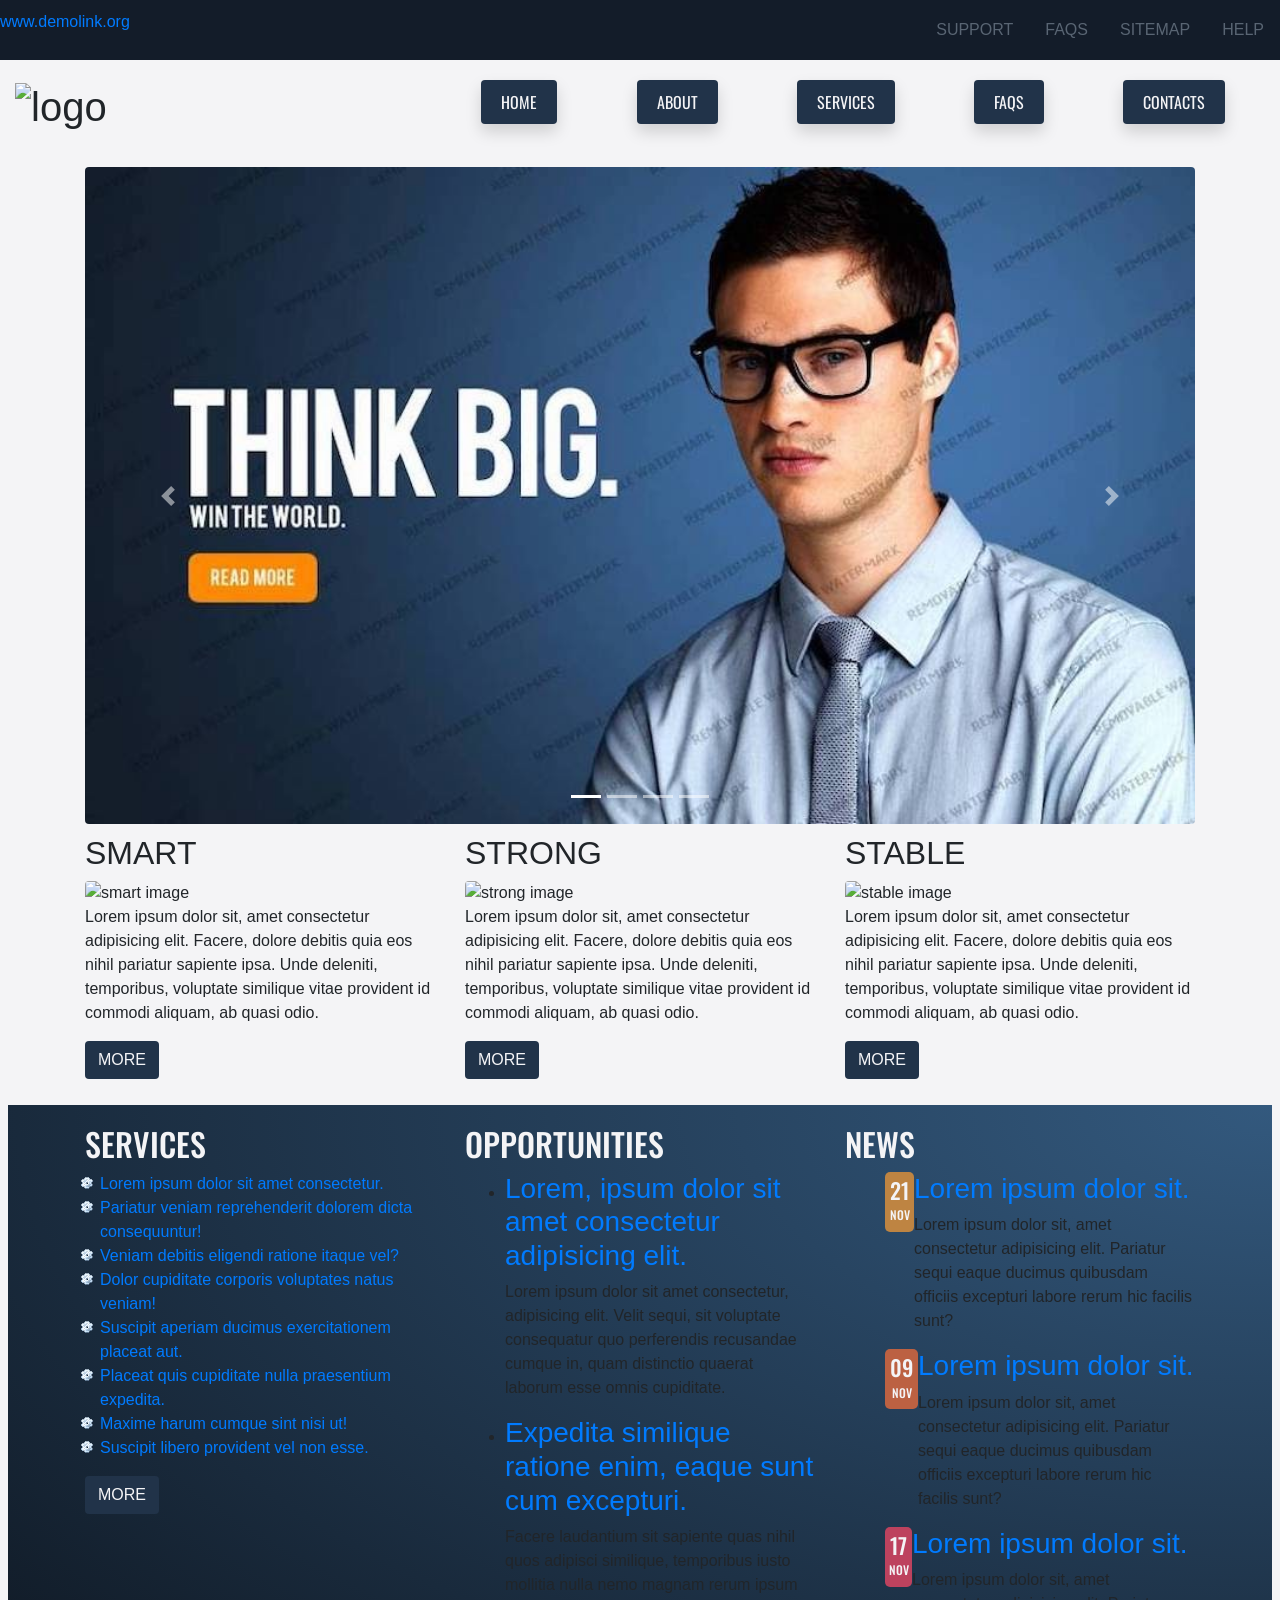
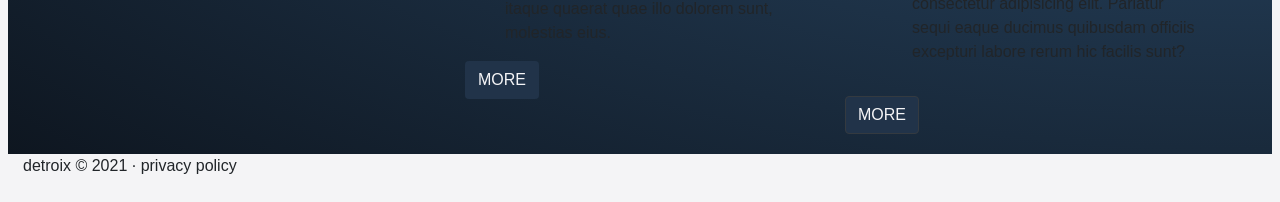
==== index.html @ 3b50395e "first commit" ====
<!DOCTYPE html>
<html lang="en">
<head>
    <meta charset="UTF-8">
    <meta http-equiv="X-UA-Compatible" content="IE=edge">
    <meta name="viewport" content="width=device-width, initial-scale=1.0">
    <link rel="preconnect" href="https://fonts.googleapis.com">
    <link rel="preconnect" href="https://fonts.gstatic.com" crossorigin>
    <link href="https://fonts.googleapis.com/css2?family=Open+Sans:wght@300&family=Oswald&display=swap" rel="stylesheet">
    <link rel="stylesheet" href="https://cdn.jsdelivr.net/npm/bootstrap@4.6.0/dist/css/bootstrap.min.css" integrity="sha384-B0vP5xmATw1+K9KRQjQERJvTumQW0nPEzvF6L/Z6nronJ3oUOFUFpCjEUQouq2+l" crossorigin="anonymous">
    <script src="https://code.jquery.com/jquery-3.5.1.slim.min.js" integrity="sha384-DfXdz2htPH0lsSSs5nCTpuj/zy4C+OGpamoFVy38MVBnE+IbbVYUew+OrCXaRkfj" crossorigin="anonymous"></script>
    <script src="https://cdn.jsdelivr.net/npm/bootstrap@4.6.0/dist/js/bootstrap.bundle.min.js" integrity="sha384-Piv4xVNRyMGpqkS2by6br4gNJ7DXjqk09RmUpJ8jgGtD7zP9yug3goQfGII0yAns" crossorigin="anonymous"></script>
    <link rel="stylesheet" href="css/style.css">

    <title>Detroix-Boot</title>
</head>
<body>
<!-- header -->

    <header class="header" id="header">
        <section class="container-fluid top-header">
            <div class="row">
                <div class="col-md-6">
                    <a href="#link" class="top-link d-none d-md-block">www.demolink.org</a>
                </div>
                <div class="col-md-6">
                    <nav class="top-nav">
                        <ul class="nav justify-content-end justify-content-sm-betweeen top-nav-list">
                            <li class="top-nav-item nav-item"><a class="nav-link" href="#link">SUPPORT</a></li>
                            <li class="top-nav-item nav-item"><a class="nav-link" href="#link">FAQS</a></li>
                            <li class="top-nav-item nav-item"><a class="nav-link" href="#link">SITEMAP</a></li>
                            <li class="top-nav-item nav-item"><a class="nav-link" href="#link">HELP</a></li>
                        </ul>
                    </nav>
                </div>
            </div>
        </section>
        <section class="container-fluid main-header">
            <div class="row">
                <div class="col-md-4">
                    <h1 class="logo text-sm-center text-md-left">
                        <img src="Media/main-logo.jpg" alt="logo" class="logo-img img-fluid">
                        <span class="sr-only">detroix</span>
                    </h1>
                </div>
                <div class="col-md-8">
                    <ul class="nav justify-content-around main-nav-list">
                        <li class="main-nav-item nav-item shadow rounded">
                            <a class="nav-link" href="#link">HOME</a>
                        </li>
                        <li class="main-nav-item nav-item shadow rounded">
                            <a class="nav-link" href="#link">ABOUT</a>
                        </li>
                        <li class="main-nav-item nav-item shadow rounded">
                            <a class="nav-link" href="#link">SERVICES</a>
                        </li>
                        <li class="main-nav-item nav-item shadow rounded">
                            <a class="nav-link" href="#link">FAQS</a>
                        </li>
                        <li class="main-nav-item nav-item shadow rounded">
                            <a class="nav-link" href="#link">CONTACTS</a>
                        </li>
                    </ul>
                </div>
            </div>
        </section>
    </header>

<!-- close header -->

<!-- main -->

    <main class="main p-2" id="main">
        <section class="container-sm">
            <!-- carousel -->
            <div id="carouselExampleIndicators" class="carousel slide" data-ride="carousel">
                <ol class="carousel-indicators">
                    <li data-target="#carouselExampleIndicators" data-slide-to="0" class="active"></li>
                    <li data-target="#carouselExampleIndicators" data-slide-to="1"></li>
                    <li data-target="#carouselExampleIndicators" data-slide-to="2"></li>
                    <li data-target="#carouselExampleIndicators" data-slide-to="3"></li>
                </ol>
                <div class="carousel-inner">
                    <div class="carousel-item active">
                        <img src="media/hero-image.jpg" class="d-block w-100 img-fluid rounded" alt="hero img">
                    </div>
                    <div class="carousel-item">
                        <img src="media/smart.jpg" class="d-block w-100 img-fluid rounded" alt="smart img">
                    </div>
                    <div class="carousel-item">
                        <img src="media/strong.jpg" class="d-block w-100 img-fluid rounded" alt="strong img">
                    </div>
                    <div class="carousel-item">
                        <img src="media/stable.jpg" class="d-block w-100 img-fluid rounded" alt="stable img">
                    </div>
                </div>
                <a class="carousel-control-prev" href="#carouselExampleIndicators" role="button" data-slide="prev">
                    <span class="carousel-control-prev-icon" aria-hidden="true"></span>
                    <span class="sr-only">Previous</span>
                </a>
                <a class="carousel-control-next" href="#carouselExampleIndicators" role="button" data-slide="next">
                    <span class="carousel-control-next-icon" aria-hidden="true"></span>
                    <span class="sr-only">Next</span>
                </a>
            </div>

            <!-- end carousel -->

        </section>
        <section class="container-sm content-section">
            <div class="row">
                <div class="col-md-4">
                    <div class="content smart">
                        <h2 class="sub-header">SMART</h2>
                        <img src="Media/smart.jpg" alt="smart image" class="content-img img-fluid rounded">
                        <p class="text">Lorem ipsum dolor sit, amet consectetur adipisicing elit. Facere, dolore debitis quia eos nihil pariatur sapiente ipsa. Unde deleniti, temporibus, voluptate similique vitae provident id commodi aliquam, ab quasi odio.</p>
                        <button class="button btn more">MORE</button>
                    </div>
                </div>
                <div class="col-md-4">
                    <div class="content strong">
                        <h2 class="sub-header">STRONG</h2>
                        <img src="Media/strong.jpg" alt="strong image" class="content-img img-fluid rounded">
                        <p class="text">Lorem ipsum dolor sit, amet consectetur adipisicing elit. Facere, dolore debitis quia eos nihil pariatur sapiente ipsa. Unde deleniti, temporibus, voluptate similique vitae provident id commodi aliquam, ab quasi odio.</p>
                        <button class="button btn more">MORE</button>
                    </div>
                </div>
                <div class="col-md-4">
                    <div class="content stable">
                        <h2 class="sub-header">STABLE</h2>
                        <img src="Media/stable.jpg" alt="stable image" class="content-img img-fluid rounded">
                        <p class="text">Lorem ipsum dolor sit, amet consectetur adipisicing elit. Facere, dolore debitis quia eos nihil pariatur sapiente ipsa. Unde deleniti, temporibus, voluptate similique vitae provident id commodi aliquam, ab quasi odio.</p>
                        <button class="button btn more">MORE</button>
                    </div>
                </div>
            </div>
        </section>
    </main>

<!-- close main -->

<!-- footer -->

    <footer class="footer p-2" id="footer">
        <section class="section section3 main-footer">
            <div class="container-sm">
                <div class="row">
                    <div class="col-md-4">
                        <div class="footer-div services">
                            <h2 class="sub-header">SERVICES</h2>
                            <ul class="service-list">
                                <li class="service-list-item"><a href="#link">Lorem ipsum dolor sit amet consectetur.</a></li>
                                <li class="service-list-item"><a href="#link">Pariatur veniam reprehenderit dolorem dicta consequuntur!</a></li>
                                <li class="service-list-item"><a href="#link">Veniam debitis eligendi ratione itaque vel?</a></li>
                                <li class="service-list-item"><a href="#link">Dolor cupiditate corporis voluptates natus veniam!</a></li>
                                <li class="service-list-item"><a href="#link">Suscipit aperiam ducimus exercitationem placeat aut.</a></li>
                                <li class="service-list-item"><a href="#link">Placeat quis cupiditate nulla praesentium expedita.</a></li>
                                <li class="service-list-item"><a href="#link">Maxime harum cumque sint nisi ut!</a></li>
                                <li class="service-list-item"><a href="#link">Suscipit libero provident vel non esse.</a></li>
                            </ul>
                            <button class="button btn more footer-button">MORE</button>
                        </div>
                    </div>
                    <div class="col-md-4">
                        <div class="footer-div opportunities">
                            <h2 class="sub-header">OPPORTUNITIES</h2>
                            <ul class="opportuniutes-list">
                                <li class="opp-list-item">
                                    <h3><a href="#link">Lorem, ipsum dolor sit amet consectetur adipisicing elit.</a></h3>
                                    <p class="list-text">Lorem ipsum dolor sit amet consectetur, adipisicing elit. Velit sequi, sit voluptate consequatur quo perferendis recusandae cumque in, quam distinctio quaerat laborum esse omnis cupiditate.</p>
                                </li>
                                <li class="opp-list-item">
                                    <h3><a href="#link">Expedita similique ratione enim, eaque sunt cum excepturi.</a></h3>
                                    <p class="list-text">Facere laudantium sit sapiente quas nihil quos adipisci similique, temporibus iusto mollitia nulla nemo magnam rerum ipsum itaque quaerat quae illo dolorem sunt, molestias eius.</p>
                                </li>
                            </ul>
                            <button class="button btn more footer-button">MORE</button>
                        </div>
                    </div>
                    <div class="col-md-4">
                        <div class="footer-div news">
                            <h2 class="sub-header">NEWS</h2>
                            <ul class="news-list">
                                <li class="news-list-item d-flex justify-content-between">
                                    <div class="date-div div1">
                                        <h1 class="date">21</h1>
                                        <h2 class="month">nov</h2>
                                    </div>
                                    <div class="list-div-text">
                                        <h3><a href="#link">Lorem ipsum     dolor sit.</a></h3>
                                        <p class="list-text">Lorem ipsum    dolor sit, amet consectetur    adipisicing elit. Pariatur sequi   eaque ducimus quibusdam officiis  excepturi labore rerum hic facilis   sunt?</p>
                                    </div>
                                </li>
                                <li class="news-list-item d-flex justify-content-between">
                                    <div class="date-div div2">
                                        <h1 class="date">09</h1>
                                        <h2 class="month">nov</h2>
                                    </div>
                                    <div class="list-div-text">
                                        <h3><a href="#link">Lorem ipsum     dolor sit.</a></h3>
                                        <p class="list-text">Lorem ipsum    dolor sit, amet consectetur    adipisicing elit. Pariatur sequi   eaque ducimus quibusdam officiis  excepturi labore rerum hic facilis   sunt?</p>
                                    </div>
                                </li>
                                <li class="news-list-item d-flex justify-content-between">
                                    <div class="date-div div3">
                                        <h1 class="date">17</h1>
                                        <h2 class="month">nov</h2>
                                    </div>
                                    <div class="list-div-text">
                                        <h3><a href="#link">Lorem ipsum     dolor sit.</a></h3>
                                        <p class="list-text">Lorem ipsum    dolor sit, amet consectetur    adipisicing elit. Pariatur sequi   eaque ducimus quibusdam officiis  excepturi labore rerum hic facilis   sunt?</p>
                                    </div>
                                </li>
                            </ul>       
                            <button class="button btn btn-dark more footer-button">MORE</button>
                        </div>
                    </div>
                </div>
            </div>
        </section>
        <section class="section colophon">
            <div class="container-fluid">
                <p class="colophon-text">detroix &copy; 2021 &middot; privacy policy</p>
            </div>
        </section>
    </footer>

<!-- close footer -->
</body>
</html>
---- css/style.css ----
:root {
    --prim: #131c29;
    --sec: #ff8901;
    --text: #596573;
    --bgColor: #f4f4f6;
    --buttonColor: #213349;
    --headerFont: 'Oswald', sans-serif;
    --textFont: 'Open Sans Condensed', sans-serif;
}

/* generic */

* {
    box-sizing: border-box;
    scroll-behavior: smooth;
}

body {
    margin: 0;
    padding: 0;
    background-color: var(--bgColor);
}

p, li {
    font-family: var(--textFont);
}

/* close generic */

/* header */

.top-header {
    padding: 10px 0;
    width: 100%;
    background-color: var(--prim);
}

.top-nav-item a {
    color: var(--text);
}

.main-header {
    padding-top: 20px;
    padding-bottom: 20px;
}

.logo-img {
    max-width: 110%;
    height: auto;
}

@media (max-width: 768px) {
    .logo {
        text-align: center;
    }    
}

.main-nav-item {
    padding: 2px 4px;
    font-family: var(--headerFont);
    /* font-size: calc(14px + (26 - 14) * ((100vw - 300px) / (1600 / 300))); */
    background-color: var(--buttonColor);
    border-radius: 10px;
    transition: background-color 0.5s ease;
}

.main-nav-item:hover {
    background-color: var(--sec);
}

.main-nav-item a {
    color: var(--bgColor);
}

/* close header */

/* main */

.main {
    padding: 20px 0;
}

.content-section {
    padding-top: 10px;
    padding-bottom: 10px;
}

@media (max-width: 768px) {
    .content {
        margin: 40px 0;
    }
}

.content .subeader {
    color: var(--prim);
    font-family: var(--headerFont);
    font-size: calc(14px + (26 - 14) * ((100vw - 300px) / (1600 / 300)));
}

@media (max-width: 768px) {
    .content-img {
        display: block;
        margin: 20px auto;
        width: 100%;
    }
}

@media (max-width: 768px) {
    .content .text {
        text-align: justify;
    }
}

.content-text {
    font-size: calc(14px + (22 - 16) * ((100vw - 300px) / (1600 / 300)));
}

.more {
    color: var(--bgColor);
    background-color: var(--buttonColor);
    transition: background-color 0.5s ease;
}

.more:hover {
    background-color: var(--sec);
}

/* close main */

/* footer */

.main-footer {
    padding: 20px 0;
    background: radial-gradient(
        at top right,
        #33597e, #0e1620
    );
}    

@media (max-width: 768px) {
    .footer-div {
        margin-top: 20px;
        margin-bottom: 20px;

    }
}

.footer-div .sub-header {
    color: var(--bgColor);
    font-family: var(--headerFont);
    /* font-size: calc(14px + (22 - 16) * ((100vw - 300px) / (1600 / 300))); */
}

.date-div {
    margin-right: 0;
    width: 60px;
    height: 60px;
    color: var(--bgColor);
    border-radius: 5px; 
    /* float: left; */
}

.list-div-text {
    /* float: right; */
}

.div1 {
    background: #be8442;
}

.div2 {
    background-color: #bc6142;
}

.div3 {
    background-color: #bd425e;
}


.date, .month {
    text-align: center;
}

.date {
    margin-bottom: 0;
    padding: 5px;
    font-size: 22px;
    font-family: var(--headerFont);
}

.month {
    margin-top: 0;
    padding-bottom: -10px;
    text-transform: uppercase;
    font-size: 12px;
    font-family: var(--headerFont);
}

.service-list {
    padding-left: 15px;
    list-style-image: url(../media/cog.png);
}

.service-list-item {
    color: var(--bgColor);
}
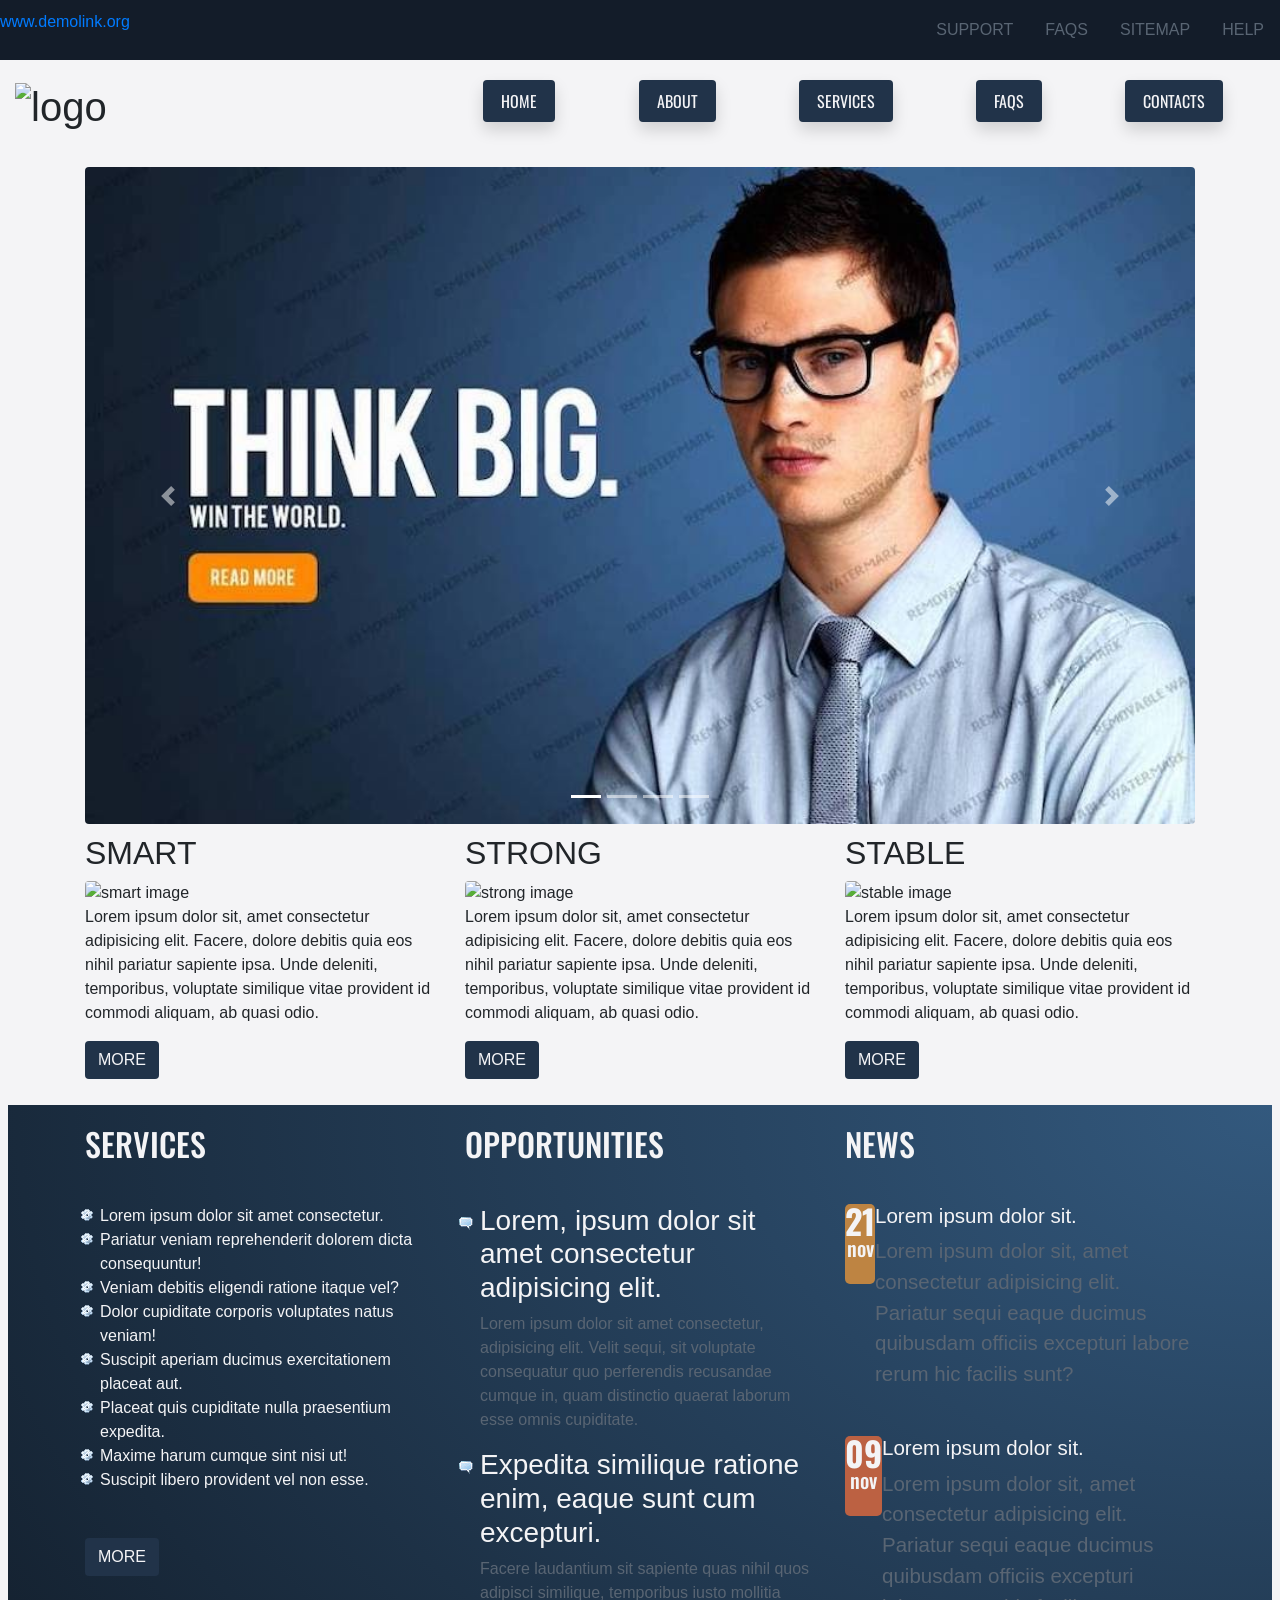
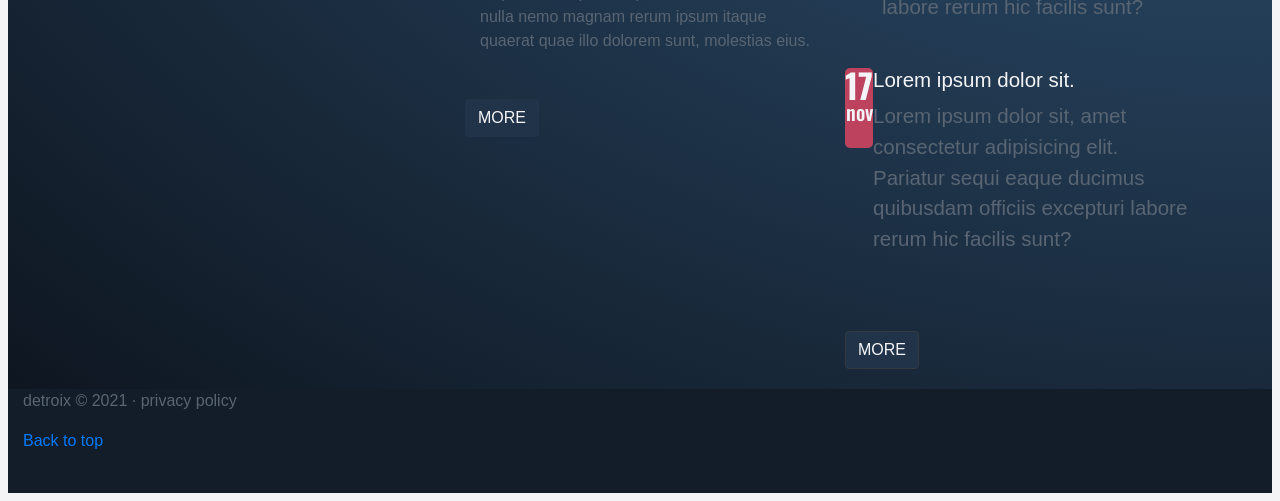
==== commit 6f5de2fb: "almost done" ====
--- a/index.html
+++ b/index.html
@@ -158,13 +158,13 @@
                                 <li class="service-list-item"><a href="#link">Maxime harum cumque sint nisi ut!</a></li>
                                 <li class="service-list-item"><a href="#link">Suscipit libero provident vel non esse.</a></li>
                             </ul>
-                            <button class="button btn more footer-button">MORE</button>
+                            <button class="button btn more footer-btn">MORE</button>
                         </div>
                     </div>
                     <div class="col-md-4">
                         <div class="footer-div opportunities">
                             <h2 class="sub-header">OPPORTUNITIES</h2>
-                            <ul class="opportuniutes-list">
+                            <ul class="opportunities-list">
                                 <li class="opp-list-item">
                                     <h3><a href="#link">Lorem, ipsum dolor sit amet consectetur adipisicing elit.</a></h3>
                                     <p class="list-text">Lorem ipsum dolor sit amet consectetur, adipisicing elit. Velit sequi, sit voluptate consequatur quo perferendis recusandae cumque in, quam distinctio quaerat laborum esse omnis cupiditate.</p>
@@ -174,37 +174,37 @@
                                     <p class="list-text">Facere laudantium sit sapiente quas nihil quos adipisci similique, temporibus iusto mollitia nulla nemo magnam rerum ipsum itaque quaerat quae illo dolorem sunt, molestias eius.</p>
                                 </li>
                             </ul>
-                            <button class="button btn more footer-button">MORE</button>
+                            <button class="button btn more footer-btn">MORE</button>
                         </div>
                     </div>
                     <div class="col-md-4">
                         <div class="footer-div news">
                             <h2 class="sub-header">NEWS</h2>
                             <ul class="news-list">
-                                <li class="news-list-item d-flex justify-content-between">
+                                <li class="news-list-item d-flex justify-content-around">
                                     <div class="date-div div1">
-                                        <h1 class="date">21</h1>
-                                        <h2 class="month">nov</h2>
+                                        <h1 class="date text-center">21</h1>
+                                        <h2 class="month text-center">nov</h2>
                                     </div>
                                     <div class="list-div-text">
                                         <h3><a href="#link">Lorem ipsum     dolor sit.</a></h3>
                                         <p class="list-text">Lorem ipsum    dolor sit, amet consectetur    adipisicing elit. Pariatur sequi   eaque ducimus quibusdam officiis  excepturi labore rerum hic facilis   sunt?</p>
                                     </div>
                                 </li>
-                                <li class="news-list-item d-flex justify-content-between">
+                                <li class="news-list-item d-flex justify-content-around">
                                     <div class="date-div div2">
-                                        <h1 class="date">09</h1>
-                                        <h2 class="month">nov</h2>
+                                        <h1 class="date text-center">09</h1>
+                                        <h2 class="month text-center">nov</h2>
                                     </div>
                                     <div class="list-div-text">
                                         <h3><a href="#link">Lorem ipsum     dolor sit.</a></h3>
                                         <p class="list-text">Lorem ipsum    dolor sit, amet consectetur    adipisicing elit. Pariatur sequi   eaque ducimus quibusdam officiis  excepturi labore rerum hic facilis   sunt?</p>
                                     </div>
                                 </li>
-                                <li class="news-list-item d-flex justify-content-between">
+                                <li class="news-list-item d-flex justify-content-around">
                                     <div class="date-div div3">
-                                        <h1 class="date">17</h1>
-                                        <h2 class="month">nov</h2>
+                                        <h1 class="date text-center">17</h1>
+                                        <h2 class="month text-center">nov</h2>
                                     </div>
                                     <div class="list-div-text">
                                         <h3><a href="#link">Lorem ipsum     dolor sit.</a></h3>
@@ -212,7 +212,7 @@
                                     </div>
                                 </li>
                             </ul>       
-                            <button class="button btn btn-dark more footer-button">MORE</button>
+                            <button class="button btn btn-dark more footer-btn">MORE</button>
                         </div>
                     </div>
                 </div>
@@ -221,6 +221,7 @@
         <section class="section colophon">
             <div class="container-fluid">
                 <p class="colophon-text">detroix &copy; 2021 &middot; privacy policy</p>
+                <p class="scroll"><a href="#header">Back to top</a></p>
             </div>
         </section>
     </footer>
--- a/css/style.css
+++ b/css/style.css
@@ -56,9 +56,9 @@
 }
 
 .main-nav-item {
-    padding: 2px 4px;
-    font-family: var(--headerFont);
-    /* font-size: calc(14px + (26 - 14) * ((100vw - 300px) / (1600 / 300))); */
+    padding: 1px 2px;
+    font-family: var(--headerFont);
+    /* font-size: calc(10px + (26 - 10) * ((100vw - 300px) / (1600 / 300))); */
     background-color: var(--buttonColor);
     border-radius: 10px;
     transition: background-color 0.5s ease;
@@ -141,29 +141,29 @@
     .footer-div {
         margin-top: 20px;
         margin-bottom: 20px;
-
+        
     }
 }
 
 .footer-div .sub-header {
+    margin-bottom: 40px;
     color: var(--bgColor);
     font-family: var(--headerFont);
     /* font-size: calc(14px + (22 - 16) * ((100vw - 300px) / (1600 / 300))); */
+}
+
+.footer-btn {
+    margin-top: 30px;
 }
 
 .date-div {
     margin-right: 0;
-    width: 60px;
-    height: 60px;
-    color: var(--bgColor);
+    width: 80px;
+    height: 80px;
     border-radius: 5px; 
     /* float: left; */
 }
 
-.list-div-text {
-    /* float: right; */
-}
-
 .div1 {
     background: #be8442;
 }
@@ -178,22 +178,20 @@
 
 
 .date, .month {
-    text-align: center;
+    margin: 0;
+    color: var(--bgColor);
+    font-family: var(--headerFont);
+    line-height: 1;
 }
 
 .date {
-    margin-bottom: 0;
-    padding: 5px;
-    font-size: 22px;
-    font-family: var(--headerFont);
+    font-size: calc(28px + (36 - 28) * ((100vw - 300px) / (1600 - 300)));
+    font-weight: 900;
+
 }
 
 .month {
-    margin-top: 0;
-    padding-bottom: -10px;
-    text-transform: uppercase;
-    font-size: 12px;
-    font-family: var(--headerFont);
+    font-size: calc(16px + (22 - 16) * ((100vw - 300px) / (1600 - 300)));
 }
 
 .service-list {
@@ -201,7 +199,49 @@
     list-style-image: url(../media/cog.png);
 }
 
-.service-list-item {
-    color: var(--bgColor);
-}
-
+.service-list-item a {
+    color: var(--bgColor);
+}
+
+.opportunities-list {
+    padding-left: 15px;
+    list-style-image: url(../media/chat.png);
+}
+
+.opportunities-list h3 a {
+    color: var(--bgColor);
+}
+
+.list-text {
+    color: var(--text);
+}
+
+.news-list {
+    list-style-type: none;
+    padding-left: 0;
+}
+
+.news-list-item {
+    margin-bottom: 30px;
+}
+
+.list-div-text h3, .list-div-text p {
+    font-size: calc(16px + (22 - 16) * ((100vw - 300px) / (1600 - 300)));
+}
+
+.list-div-text h3 a {
+    color: var(--bgColor);
+}
+
+.colophon {
+    background-color: var(--prim);
+}
+
+.colophon-text  {
+    color: var(--text);
+}
+
+.scroll {
+    margin: 0;
+    padding: 0 0 40px 0;
+}
